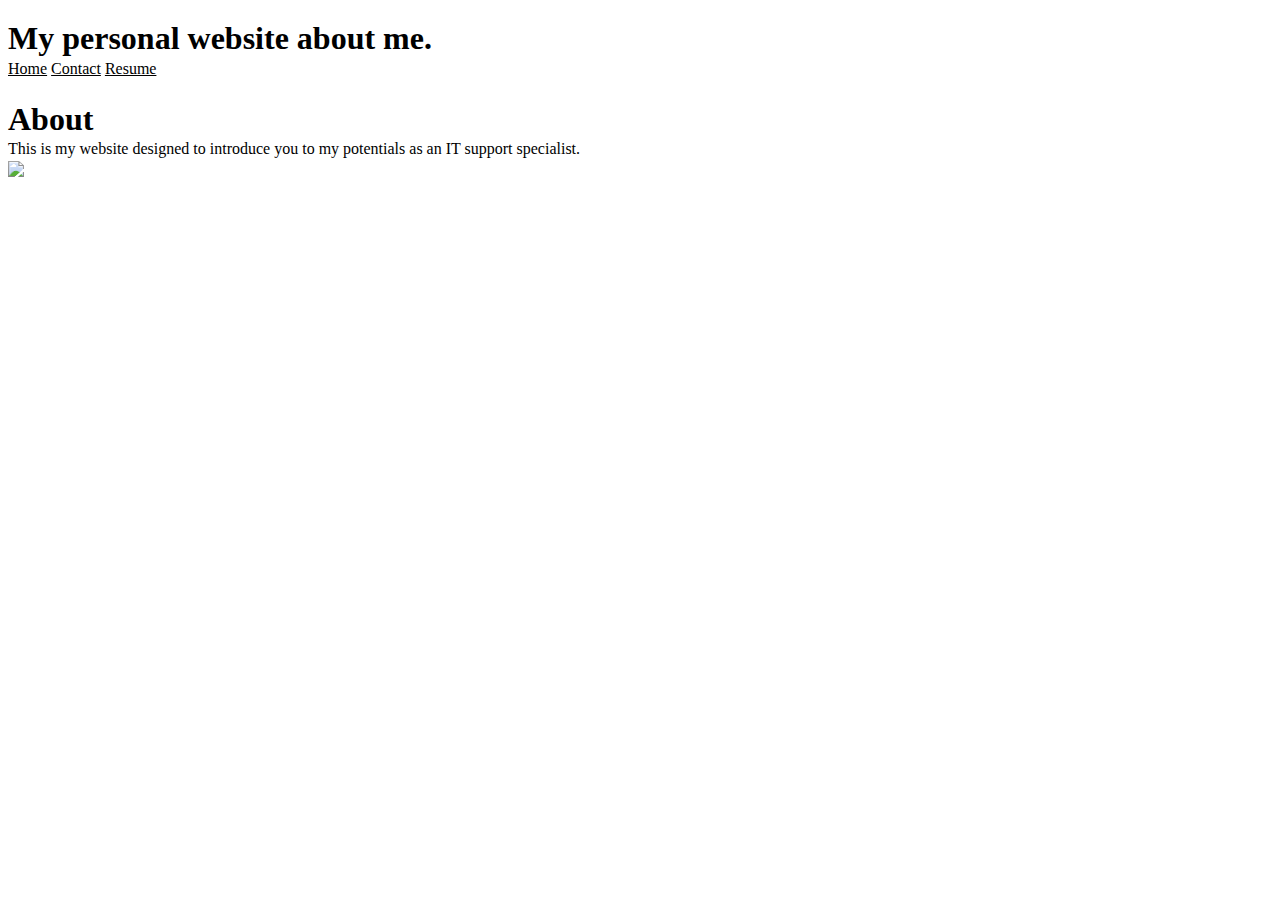
==== index.html @ 4e00fb36 "myweb" ====
<!DOCTYPE html>
<html>
  <head>
  <link rel="stylesheet" href="style.css">
    <title>Joseph Gudaitis</title>
  </head>
  <body>
  <header>
  <h1>My personal website about me.</h1>
  <nav>
  <a
  href="nothingyet/home">Home</a>
  <a
  href="nothinghere/contact">Contact</a>
  <a
  href="nope/Resume">Resume</a>
  </nav>
  </header>
  <main>
  <div class="row">
  <div class="main-text-box">
  <h1>About</h1>
  <section>
  This is my website designed to introduce you to my potentials as an IT support specialist.
  </section>
  </div>
  <img src="placeholder1.png"
  </html>
---- style.css ----
:root {
  --clr-primary-808080:
  --clr-neutral-FFFFFF:
}





/* Box sizing rules */
*,
*::before,
*::after {
  box-sizing: border-box;
}

/* Prevent font size inflation */
html {
  -moz-text-size-adjust: none;
  -webkit-text-size-adjust: none;
  text-size-adjust: none;
}

/* Remove default margin in favour of better control in authored CSS */
body, h1, h2, h3, h4, p,
figure, blockquote, dl, dd {
  margin-block-end: 0;
}

/* Remove list styles on ul, ol elements with a list role, which suggests default styling will be removed */
ul[role='list'],
ol[role='list'] {
  list-style: none;
}

/* Set core body defaults */
body {
  min-height: 100vh;
  line-height: 1.5;
}

/* Set shorter line heights on headings and interactive elements */
h1, h2, h3, h4,
button, input, label {
  line-height: 1.1;
}

/* Balance text wrapping on headings */
h1, h2,
h3, h4 {
  text-wrap: balance;
}

/* A elements that don't have a class get default styles */
a:not([class]) {
  text-decoration-skip-ink: auto;
  color: currentColor;
}

/* Make images easier to work with */
img,
picture {
  max-width: 100%;
  display: block;
}

/* Inherit fonts for inputs and buttons */
input, button,
textarea, select {
  font: inherit;
}

/* Make sure textareas without a rows attribute are not tiny */
textarea:not([rows]) {
  min-height: 10em;
}

/* Anything that has been anchored to should have extra scroll margin */
:target {
  scroll-margin-block: 5ex;
}
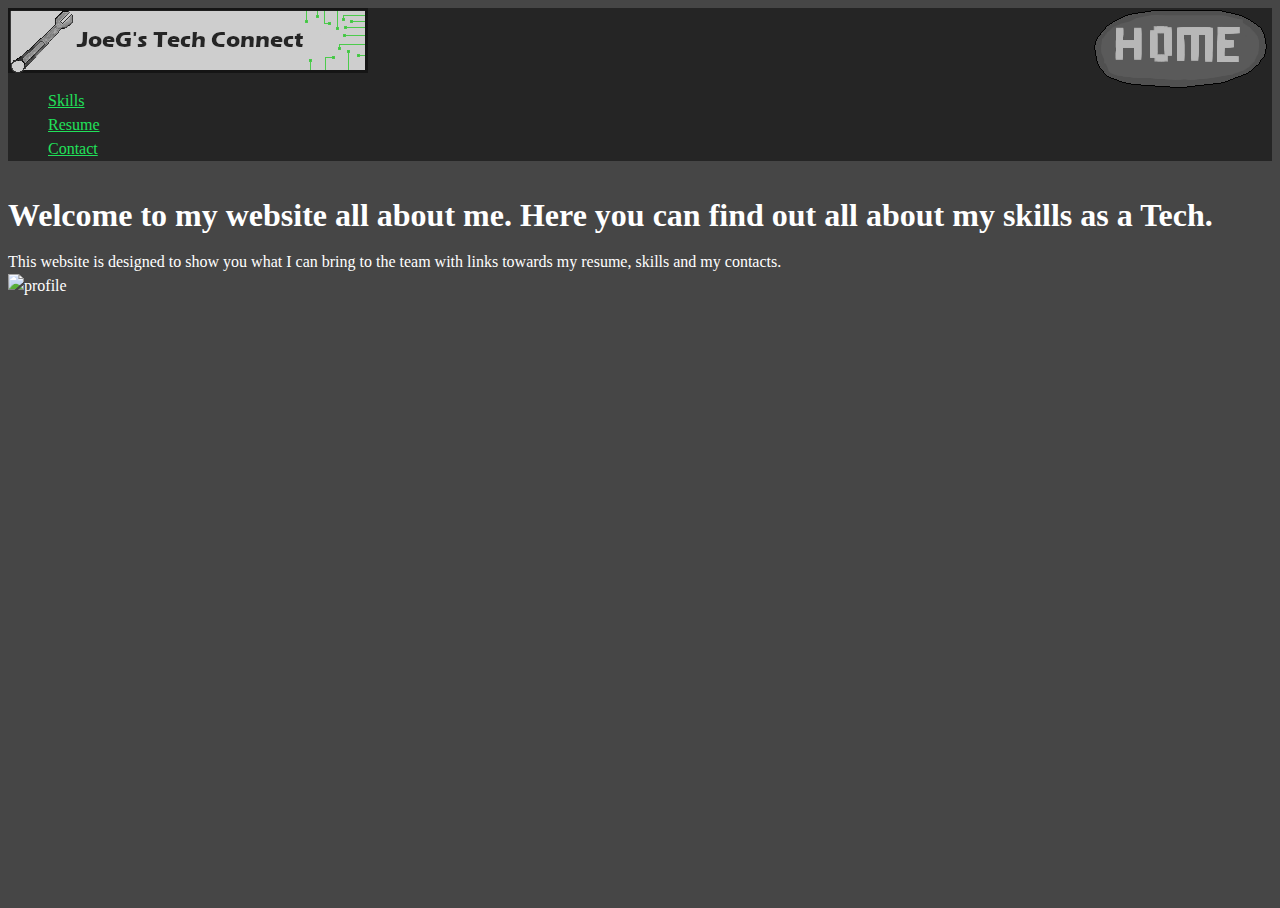
==== commit 0dff2857: "webb" ====
--- a/index.html
+++ b/index.html
@@ -1,28 +1,63 @@
-<!DOCTYPE html>
-<html>
+<!doctype html>
+<html lang="en">
   <head>
-  <link rel="stylesheet" href="style.css">
-    <title>Joseph Gudaitis</title>
+    <meta charset="UTF-8" />
+    <link rel="icon" type="image/svg+xml" href="/vite.svg" />
+    <meta name="viewport" content="width=device-width, initial-scale=1.0" />
+    <link rel="stylesheet" href="style.css">
+    <title>Joegtotaltoolrepair</title>
+    <link rel="preconnect" href="https://fonts.googleapis.com">
+<link rel="preconnect" href="https://fonts.gstatic.com" crossorigin>
+<link href="https://fonts.googleapis.com/css2?family=Roboto:wght@400;500;700&family=Sixtyfour&family=Work+Sans:wght@300&display=swap" rel="stylesheet"> 
   </head>
+  <body style="background-color: rgb(70, 70, 70);">
+  <section style="background-color: rgb(37, 37, 37);">
   <body>
-  <header>
-  <h1>My personal website about me.</h1>
-  <nav>
-  <a
-  href="nothingyet/home">Home</a>
-  <a
-  href="nothinghere/contact">Contact</a>
-  <a
-  href="nope/Resume">Resume</a>
-  </nav>
-  </header>
-  <main>
-  <div class="row">
-  <div class="main-text-box">
-  <h1>About</h1>
-  <section>
-  This is my website designed to introduce you to my potentials as an IT support specialist.
-  </section>
-  </div>
-  <img src="placeholder1.png"
-  </html>
+    <a href="#">
+      <img src="Homebutton.png" alt="Home" style="border:0" align="right">
+      </a>      
+    <header class ="primary header">
+      <div class="container"></div>
+      <img src="bannerlogo.png"></a>
+        <nav class="primary-navigation">
+          <ul role="list" class="nav-list" style="color: rgb(33, 225, 90);">
+            <li><a href="Skillspage.html">Skills</a></li>
+            <li><a href="Resumepage.html">Resume</a></li>
+            <li><a href="Contactpage.html">Contact</a></li>
+          </ul>
+        </nav>
+      </section>
+    </body>
+    </header>
+
+    <main>
+      <section>
+        <div class="container"></div>
+          <div class="even-columns"></div>
+          <div style="color: white;">
+            <div style="font-size: 16px;">
+            <h1 class="fs-primary-heading.fw-bold">Welcome to my website all about me. Here you can find out all about my skills as a Tech.</h1>
+          <p>This website is designed to show you what I can bring to the team with links towards my resume, skills and my contacts.</p>
+          </div>
+          <div>
+          <img src="Mypicture3.png" alt="profile" style="border:0" align="center" style="border-radius: 10rem;"></a>
+          </div>
+      </section>
+
+      <section>
+      <div class="container">
+        <div class="even-columns">
+
+<!-- This is the bottom half-->
+
+        </div>
+      </div>
+
+      </section>
+
+
+
+
+    </main>
+  </body>
+</html>
--- a/style.css
+++ b/style.css
@@ -1,6 +1,27 @@
 :root {
   --clr-primary-808080:
   --clr-neutral-FFFFFF:
+
+
+  --ff-primary: 'Roboto', sans-serif;
+
+  --ff-body: var(--ff-primary);
+  
+  --ff-heading: var(--ff-primary);
+
+  --fw-regular: 400;
+  --fw-semi-bold: 500;
+  --fw-bold: 700;
+
+  --fs-400: 1rem;
+  --fs-500: 1.25rem;
+  --fs-700: 3rem;
+
+  --fs-body: var(--fs-400);
+  --fs-nav: var(--fs-500);
+  --fs-button: var(--fs-400);
+
+
 }
 
 
@@ -79,3 +100,64 @@
 :target {
   scroll-margin-block: 5ex;
 }
+
+
+/* utility */
+
+.text-primary-400 {
+  color: var(--clr-primary-255,255,255)
+}
+
+.text-primary-500 {
+  color: var(--clr-primary-255,255,255)
+}
+
+.text-primary-700 {
+  color: var(--clr-primary-255,255,255)
+}
+
+.bg-primary-400 {
+  background-color: var(--clr-primary-128,128,128)
+}
+
+.bg-primary-500 {
+  background-color: var(--clr-primary-128,128,128)
+}
+
+.bg-primary-700 {
+  background-color: var(--clr-primary-128,128,128)
+}
+
+.container {
+  --max-width: 1000px;
+  --padding: 2rem;
+
+  width: min(var(--max-width), 100%);
+  margin-inline: auto;
+
+}
+
+.even-columns {
+  display: grid;
+  gap: 1rem;
+
+}
+
+@media (min-width: 25em) 
+
+{ .even-columns {
+grid-auto-flow: column;
+} 
+}
+
+
+/* general style */
+
+body {
+  font-size: var(--ff-body);
+  font-family: var(--ff-body);
+}
+
+.imgContainer{
+  float:left;
+}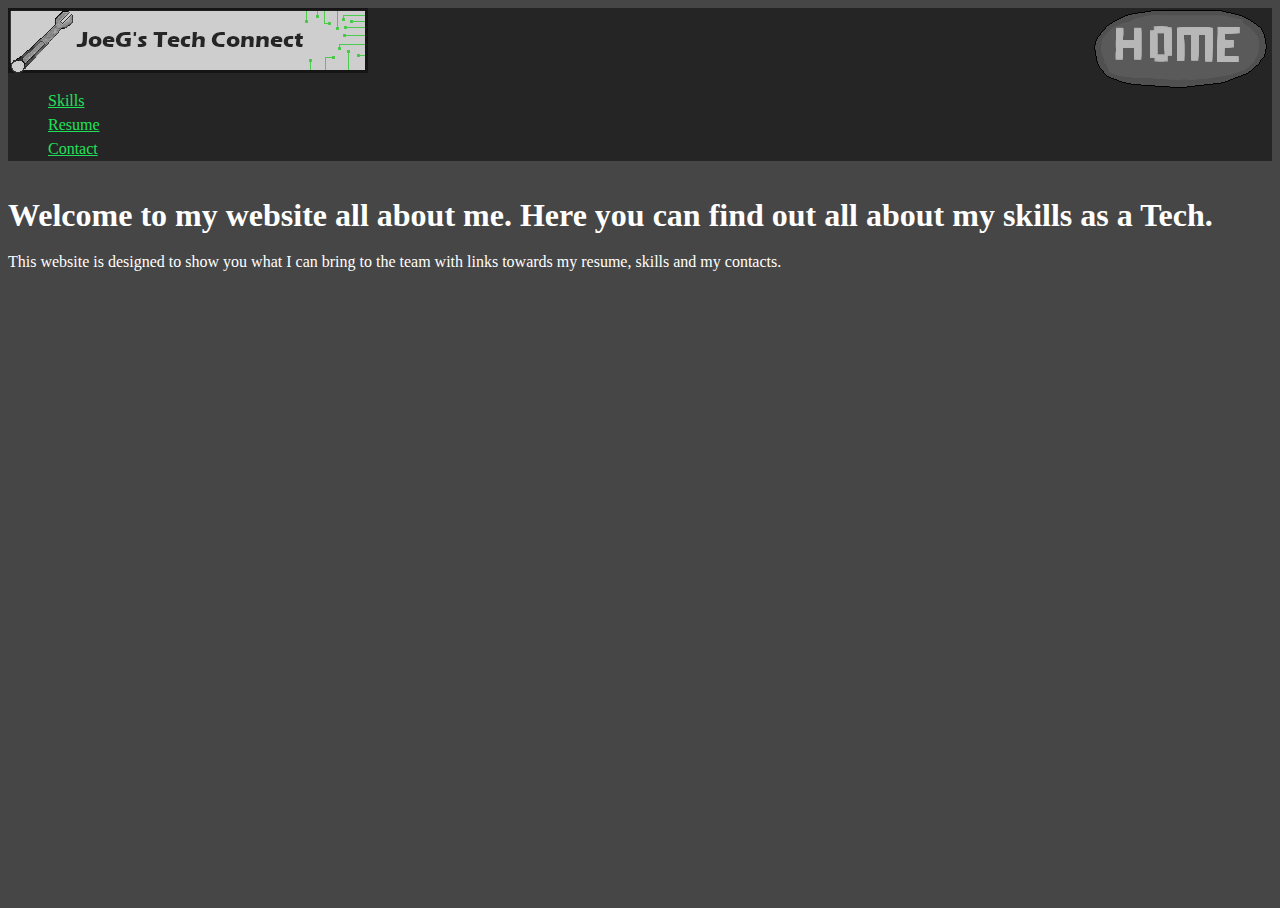
==== commit df34c8be: "Add files via upload" ====
--- a/index.html
+++ b/index.html
@@ -40,7 +40,7 @@
           <p>This website is designed to show you what I can bring to the team with links towards my resume, skills and my contacts.</p>
           </div>
           <div>
-          <img src="Mypicture3.png" alt="profile" style="border:0" align="center" style="border-radius: 10rem;"></a>
+          <img src="Mypicture3.png" alt="" style="border:0" align="center" style="border-radius: 10rem;"></a>
           </div>
       </section>
 
